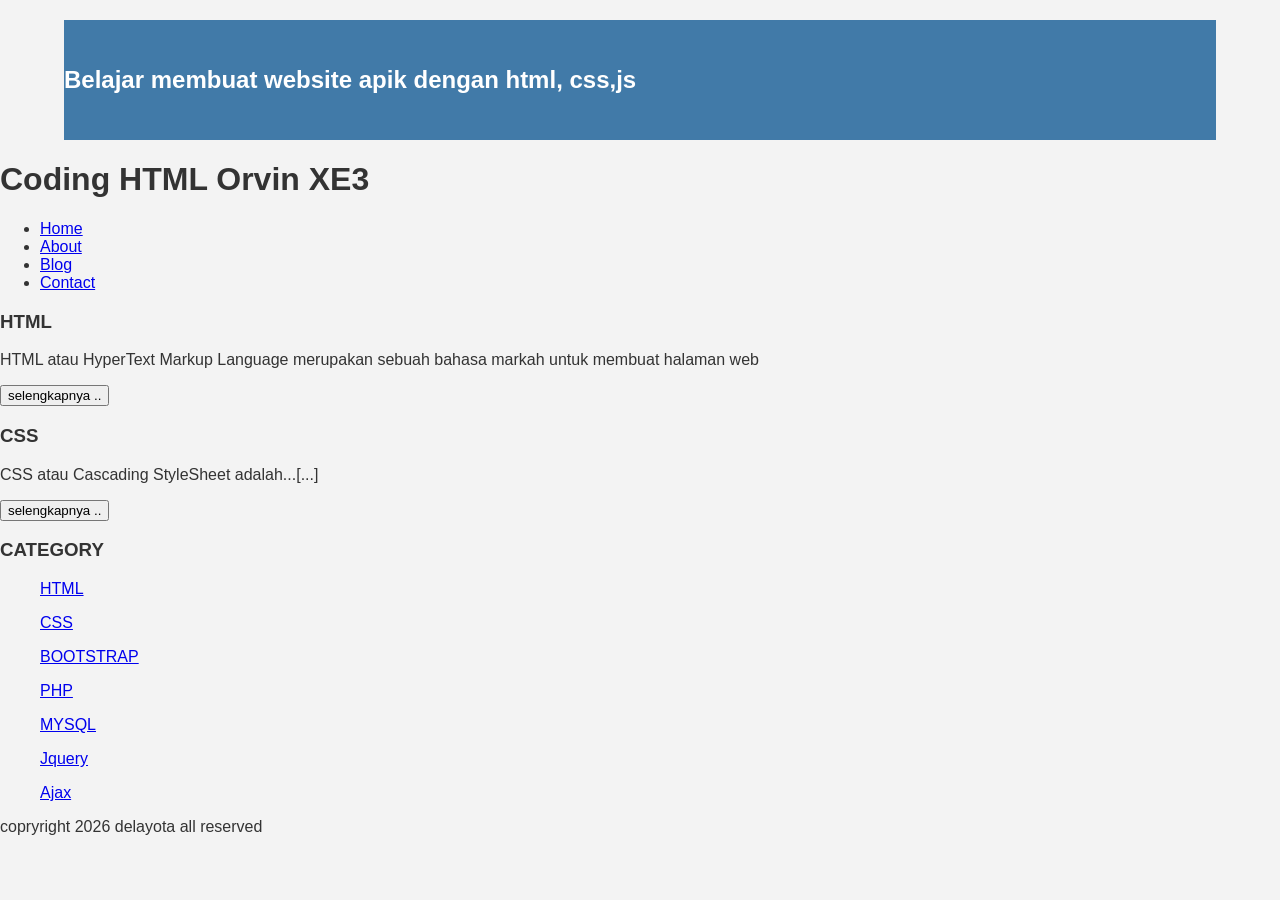
==== index.html @ 439de2c1 "Add files via upload" ====
<!DOCTYPE html>
<html>
	<head>
		<title>Coding HTML XE3</title>
		<link rel="stylesheet" href="style.css">
	</head>
	<body>

		<div class="header">
		  <h2>Belajar membuat website apik dengan html, css,js</h2>
		</div>
		<h1>Coding HTML Orvin XE3</h1>
			<ul>
                                 <li><a href="index.html">Home</a></li>
                                 <li><a href="about.html">About</a></li>
                                 <li><a href="#">Blog</a></li>
                                 <li><a href="#">Contact</a></li>
                         </ul>
			 
                                  <h3>HTML</h3>
                                  <p>HTML atau HyperText Markup Language merupakan sebuah bahasa markah untuk membuat 					  halaman web </p>
                                  <button >selengkapnya ..</button>
				  
				  <h3>CSS</h3>
				  <p>CSS atau Cascading StyleSheet adalah...[...]</p>
				  <button >selengkapnya ..</button>

                         
  
                         <h3>CATEGORY</h3>
                         <ul>
                                  <p><a href="#" >HTML</a></p>
                                  <p><a href="#" >CSS</a></p>
                                  <p><a href="#" >BOOTSTRAP<a></p>
                                  <p><a href="#" >PHP</a></p>
                                  <p><a href="#" >MYSQL</a></p>
                                  <p><a href="#" >Jquery</a></p>
                                  <p><a href="#" >Ajax</a></p>
                         </ul>
                                  <p>copryright 2026 delayota all reserved</p>

	</body>
</html>
---- style.css ----
body{

background:#f3f3f3;

color:#333;

width:100%;

font-family:sans-serif;

margin:0 auto;

}

.header{

width:90%;

margin:auto;

height:120px;

line-height:120px;

background:#417aa8;

color:#fff;

}
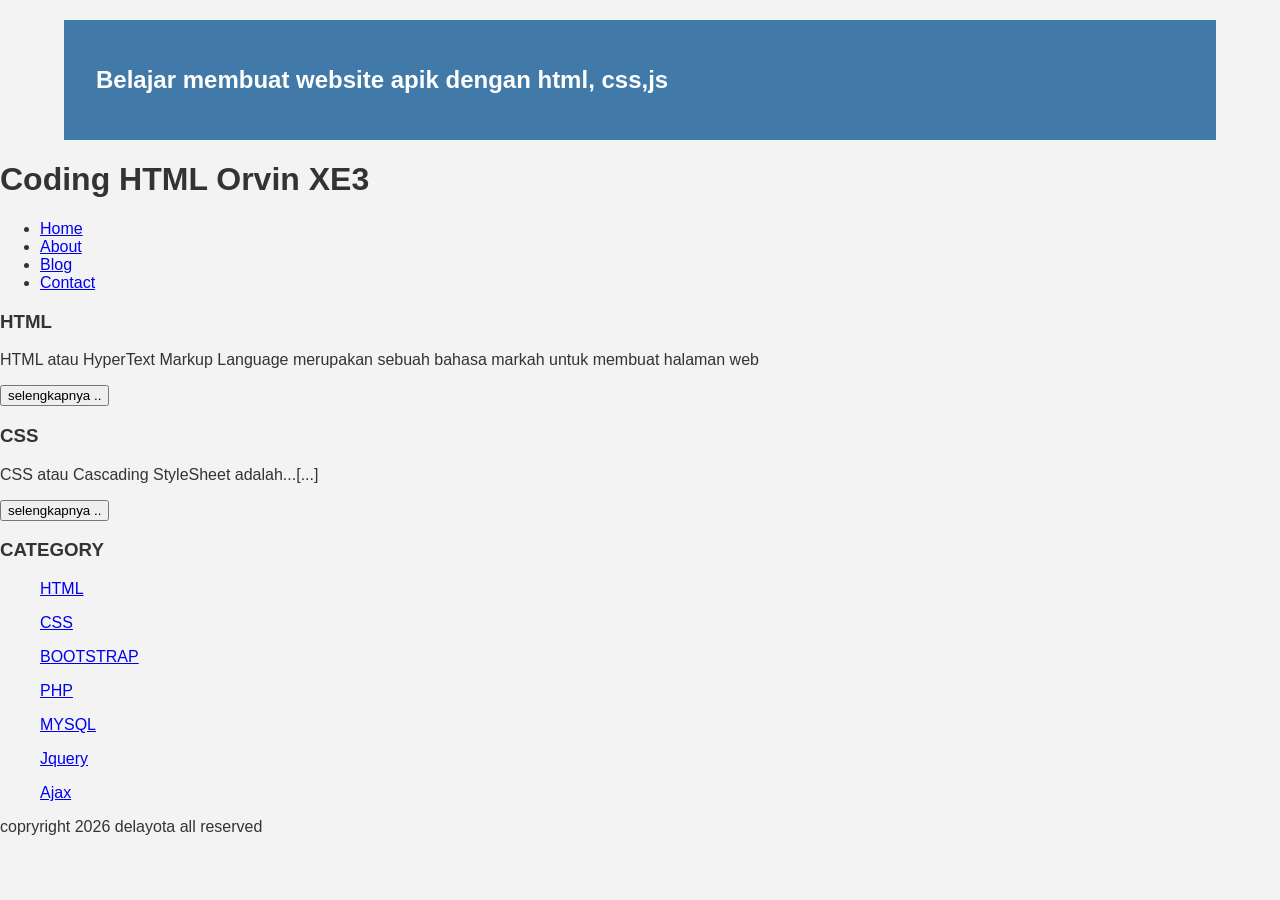
==== commit 6bcf886a: "Update index.html" ====
--- a/index.html
+++ b/index.html
@@ -7,7 +7,9 @@
 	<body>
 
 		<div class="header">
-		  <h2>Belajar membuat website apik dengan html, css,js</h2>
+			<div class="jarak">
+		  		<h2>Belajar membuat website apik dengan html, css,js</h2>
+			</div>
 		</div>
 		<h1>Coding HTML Orvin XE3</h1>
 			<ul>
@@ -40,4 +42,4 @@
                                   <p>copryright 2026 delayota all reserved</p>
 
 	</body>
-</html>+</html>
--- a/style.css
+++ b/style.css
@@ -26,4 +26,8 @@
 
 color:#fff;
 
-}+}
+
+.jarak{
+  padding:0 2pc;
+}
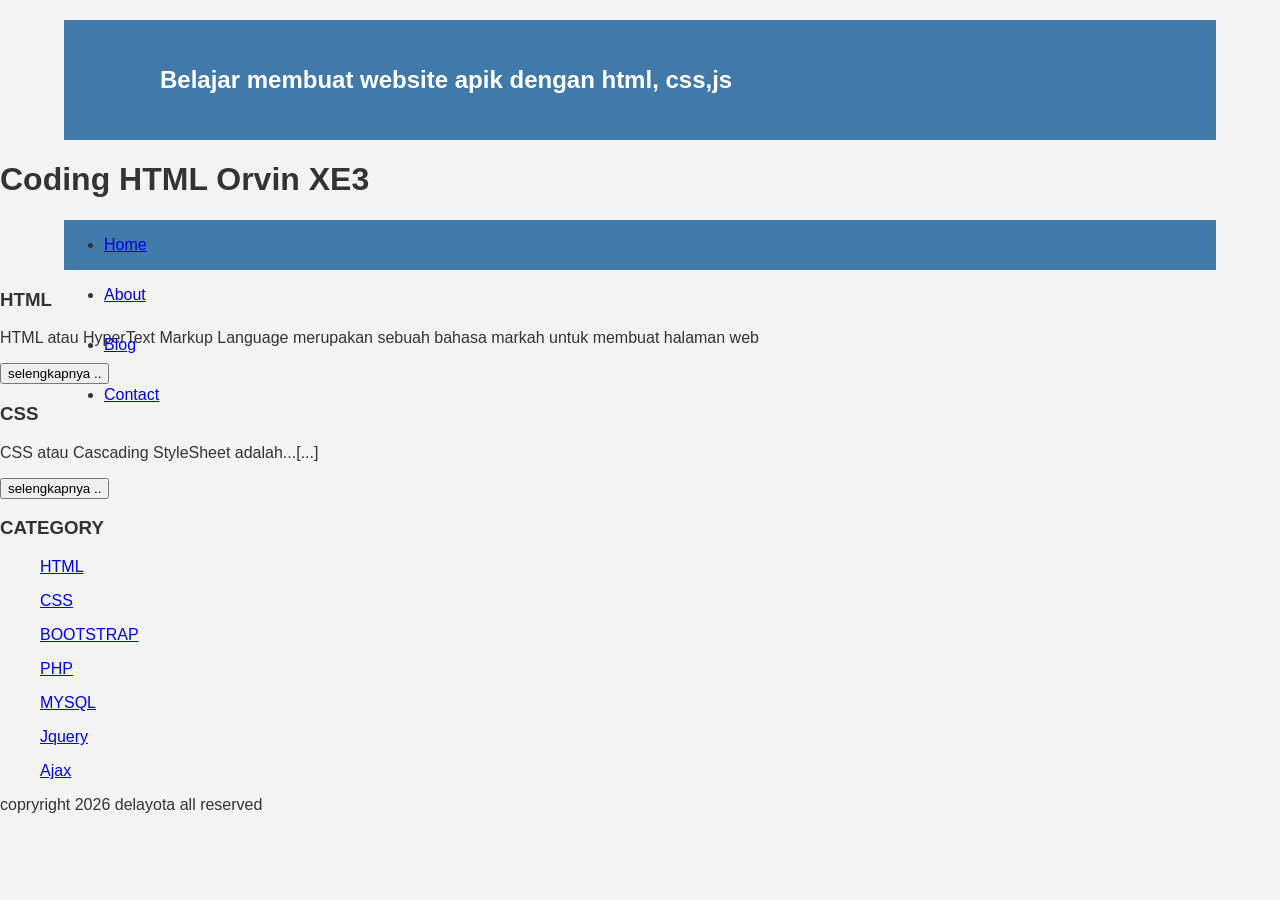
==== commit 85fecb86: "Update index.html" ====
--- a/index.html
+++ b/index.html
@@ -12,13 +12,14 @@
 			</div>
 		</div>
 		<h1>Coding HTML Orvin XE3</h1>
+		<div class="menu">
 			<ul>
                                  <li><a href="index.html">Home</a></li>
                                  <li><a href="about.html">About</a></li>
                                  <li><a href="#">Blog</a></li>
                                  <li><a href="#">Contact</a></li>
                          </ul>
-			 
+		</div>
                                   <h3>HTML</h3>
                                   <p>HTML atau HyperText Markup Language merupakan sebuah bahasa markah untuk membuat 					  halaman web </p>
                                   <button >selengkapnya ..</button>
--- a/style.css
+++ b/style.css
@@ -29,5 +29,15 @@
 }
 
 .jarak{
-  padding:0 2pc;
+  padding:0 6pc;
 }
+
+.menu{
+  background-color:#417aa8;
+  height:50px;
+  line-height:50px;
+  position:relative;
+  width:90%;
+  margin:0 auto;
+  padding:0 auto;
+}
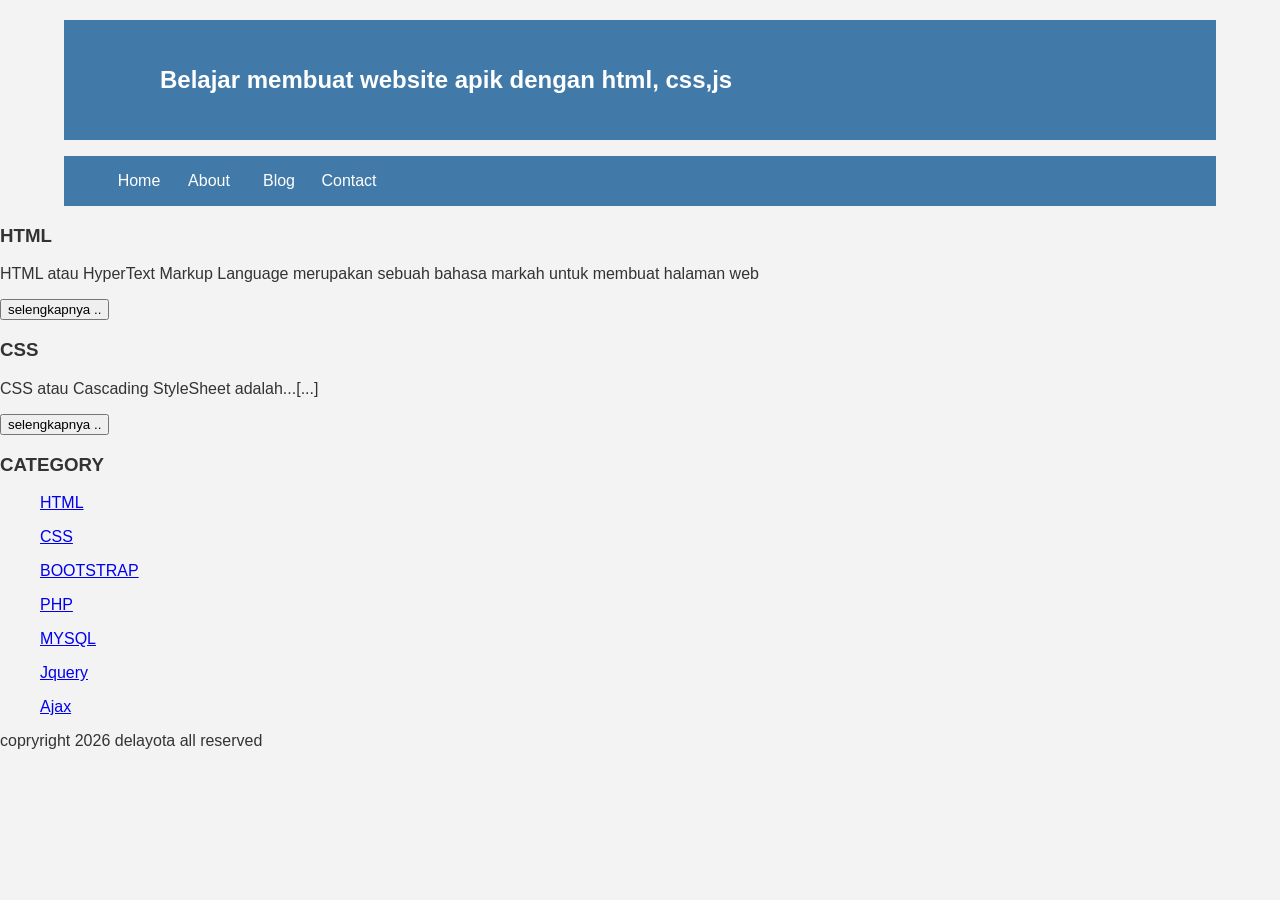
==== commit 215c3e2f: "Update index.html" ====
--- a/index.html
+++ b/index.html
@@ -11,7 +11,7 @@
 		  		<h2>Belajar membuat website apik dengan html, css,js</h2>
 			</div>
 		</div>
-		<h1>Coding HTML Orvin XE3</h1>
+		
 		<div class="menu">
 			<ul>
                                  <li><a href="index.html">Home</a></li>
--- a/style.css
+++ b/style.css
@@ -41,3 +41,21 @@
   margin:0 auto;
   padding:0 auto;
 }
+
+.menu ul{
+  list-style:none;
+}
+
+.menu ul li a{
+  float:left;
+  width:70px;
+  display:block;
+  text-align:center;
+  color:#FFF;
+  text-decoration:none;
+}
+
+.menu ul li a:hover{
+  background-color:4b88bb;
+  display:block;
+}
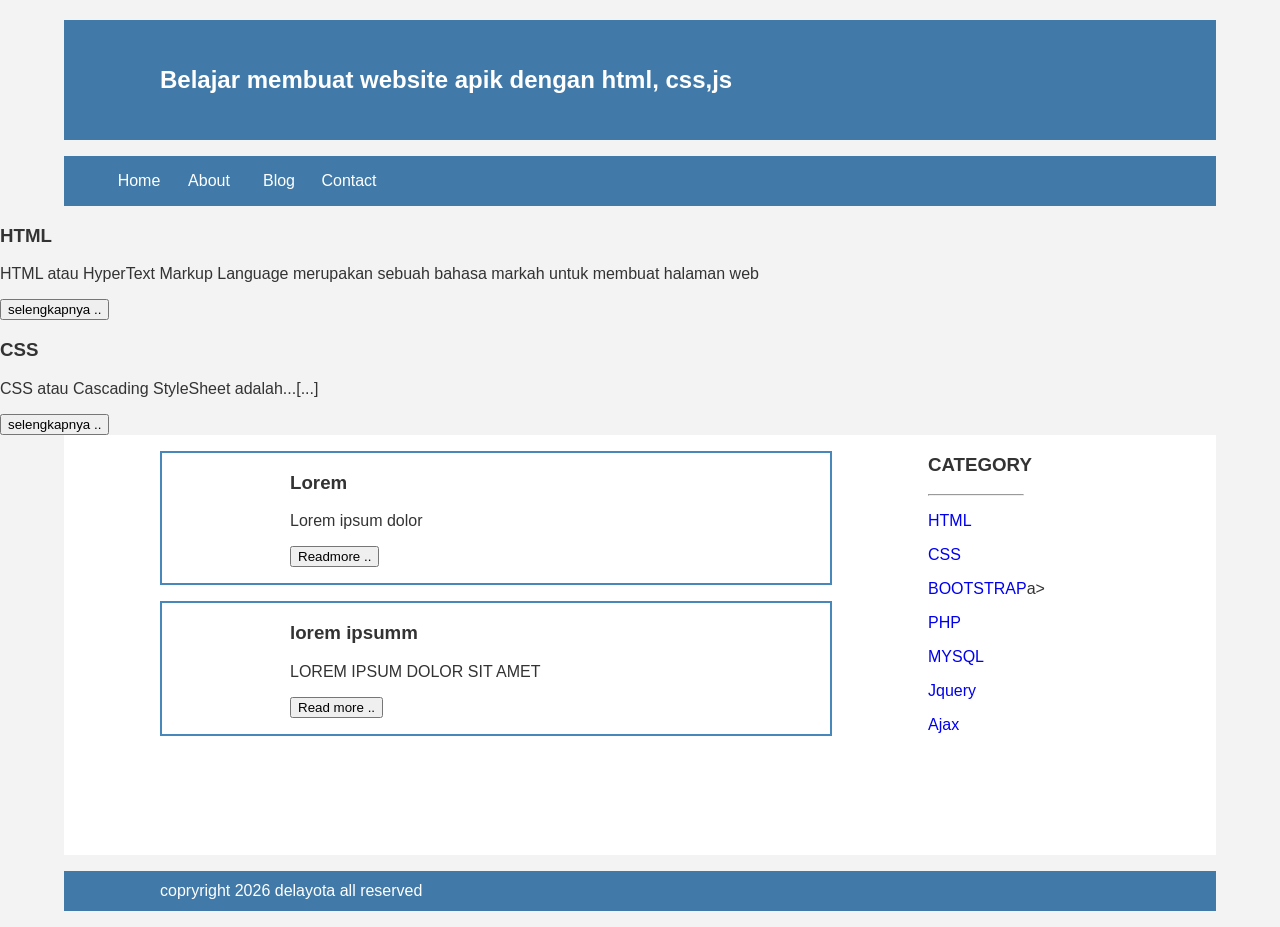
==== commit e6bf297c: "Update index.html" ====
--- a/index.html
+++ b/index.html
@@ -27,20 +27,52 @@
 				  <h3>CSS</h3>
 				  <p>CSS atau Cascading StyleSheet adalah...[...]</p>
 				  <button >selengkapnya ..</button>
-
-                         
-  
+<div class="content">
+	<div class="jarak">
+		<!-- kiri -->
+		<div class="kiri">
+			<!-- blog -->
+			<div class="border">
+				<div class="jarak">
+					<h3>Lorem</h3>
+					<p>Lorem ipsum dolor</p>
+					<button class="btn">Readmore ..</button>
+				</div>
+			</div>
+			<!-- end blog -->
+			<!-- blog -->
+			<div class="border">
+				<div class="jarak">
+					<h3>lorem ipsumm</h3>
+					<p>LOREM IPSUM DOLOR SIT AMET</p>
+					<button class="btn">Read more ..</button>
+				</div>
+			</div>
+			<!-- end blog -->
+		</div>
+		<!-- kiri -->
+		<!-- kanan -->
+		<div class="kanan">
+			<div class="jarak">
                          <h3>CATEGORY</h3>
-                         <ul>
-                                  <p><a href="#" >HTML</a></p>
-                                  <p><a href="#" >CSS</a></p>
-                                  <p><a href="#" >BOOTSTRAP<a></p>
-                                  <p><a href="#" >PHP</a></p>
-                                  <p><a href="#" >MYSQL</a></p>
-                                  <p><a href="#" >Jquery</a></p>
-                                  <p><a href="#" >Ajax</a></p>
-                         </ul>
-                                  <p>copryright 2026 delayota all reserved</p>
-
+							<hr/>
+							<p><a href="#" class="undecor">HTML</a></p>
+                            <p><a href="#" class="undecor">CSS</a></p>
+                            <p><a href="#" class="undecor">BOOTSTRAP</a>a></p>
+                            <p><a href="#" class="undecor">PHP</a></p>
+                            <p><a href="#" class="undecor">MYSQL</a></p>
+                            <p><a href="#" class="undecor">Jquery</a></p>
+                            <p><a href="#" class="undecor">Ajax</a></p>
+			</div>
+		</div>
+		<!-- kanan -->
+	</div>
+</div>
+<div class="footer">
+	<div class="jarak">
+         <p>copryright 2026 delayota all reserved</p>                	
+	</div>
+</div>           
+                                 
 	</body>
 </html>
--- a/style.css
+++ b/style.css
@@ -59,3 +59,85 @@
   background-color:4b88bb;
   display:block;
 }
+
+.content{
+
+width:90%;
+
+margin:auto;
+
+height:420px;
+
+padding: 0.1px;
+
+background:#fff;
+
+color:#333;
+
+}
+
+.border{
+
+border: 2px solid #4887b9;
+
+margin-top:1pc;
+
+padding-bottom:1pc;
+
+padding-left:2pc;
+
+padding-right:2pc;
+
+}
+
+.kiri{
+
+width:70%;
+
+float:left;
+
+margin:auto;
+
+background:#fff;
+
+height:420px;
+
+}
+
+.kanan{
+
+width: 30%;
+
+float:left;
+
+margin:auto;
+
+background:#fff;
+
+height:420px;
+
+}
+
+.undecor{
+
+text-decoration:none;
+
+}
+
+.footer {
+
+width:90%;
+
+margin:auto;
+
+height:40px;
+
+line-height:40px;
+
+background: #417aa8;
+
+color:#fff;
+
+margin-bottom: 1pc;
+
+}
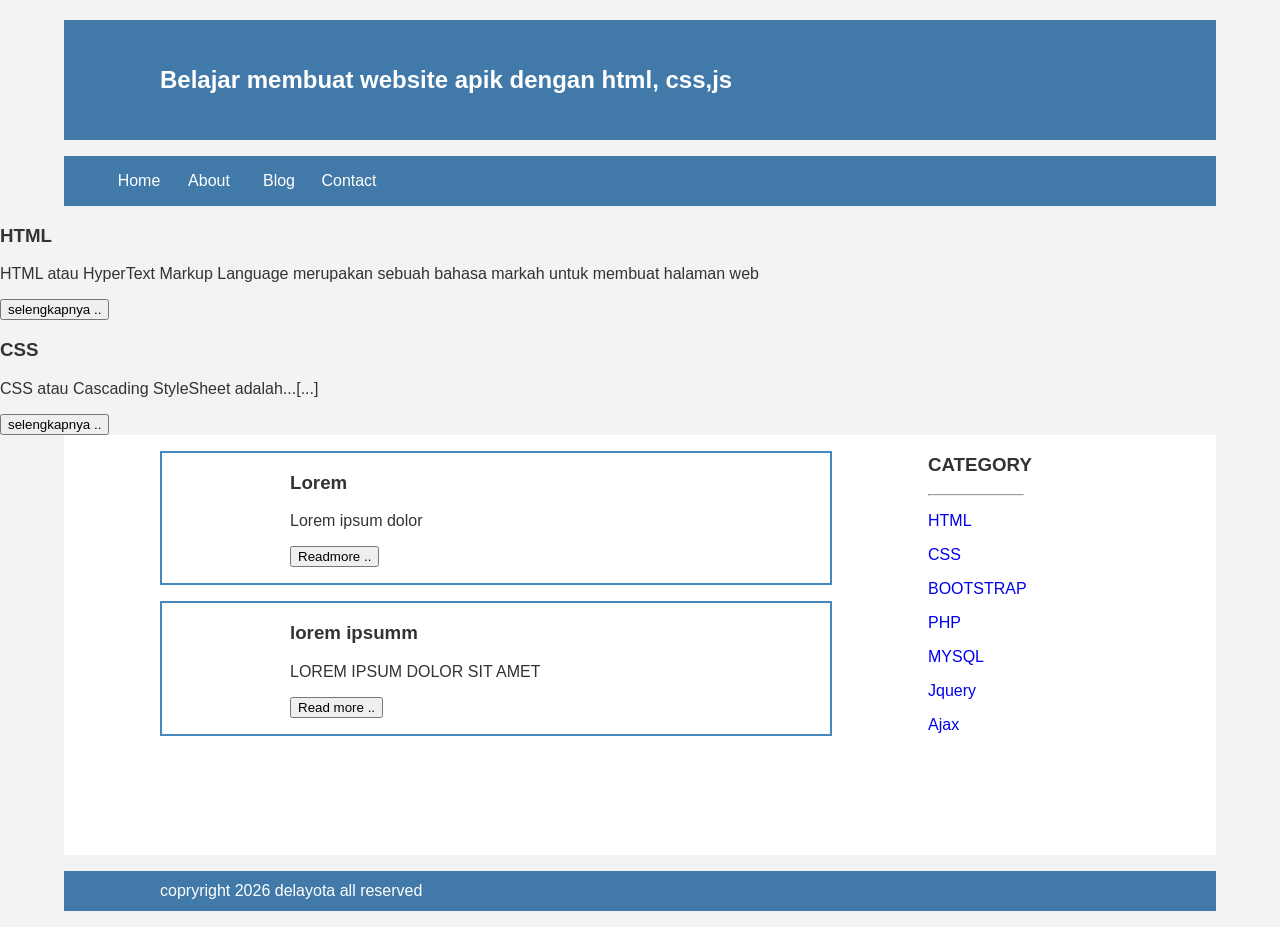
==== commit ba34fc22: "Update index.html" ====
--- a/index.html
+++ b/index.html
@@ -58,7 +58,7 @@
 							<hr/>
 							<p><a href="#" class="undecor">HTML</a></p>
                             <p><a href="#" class="undecor">CSS</a></p>
-                            <p><a href="#" class="undecor">BOOTSTRAP</a>a></p>
+                            <p><a href="#" class="undecor">BOOTSTRAP</a></p>
                             <p><a href="#" class="undecor">PHP</a></p>
                             <p><a href="#" class="undecor">MYSQL</a></p>
                             <p><a href="#" class="undecor">Jquery</a></p>
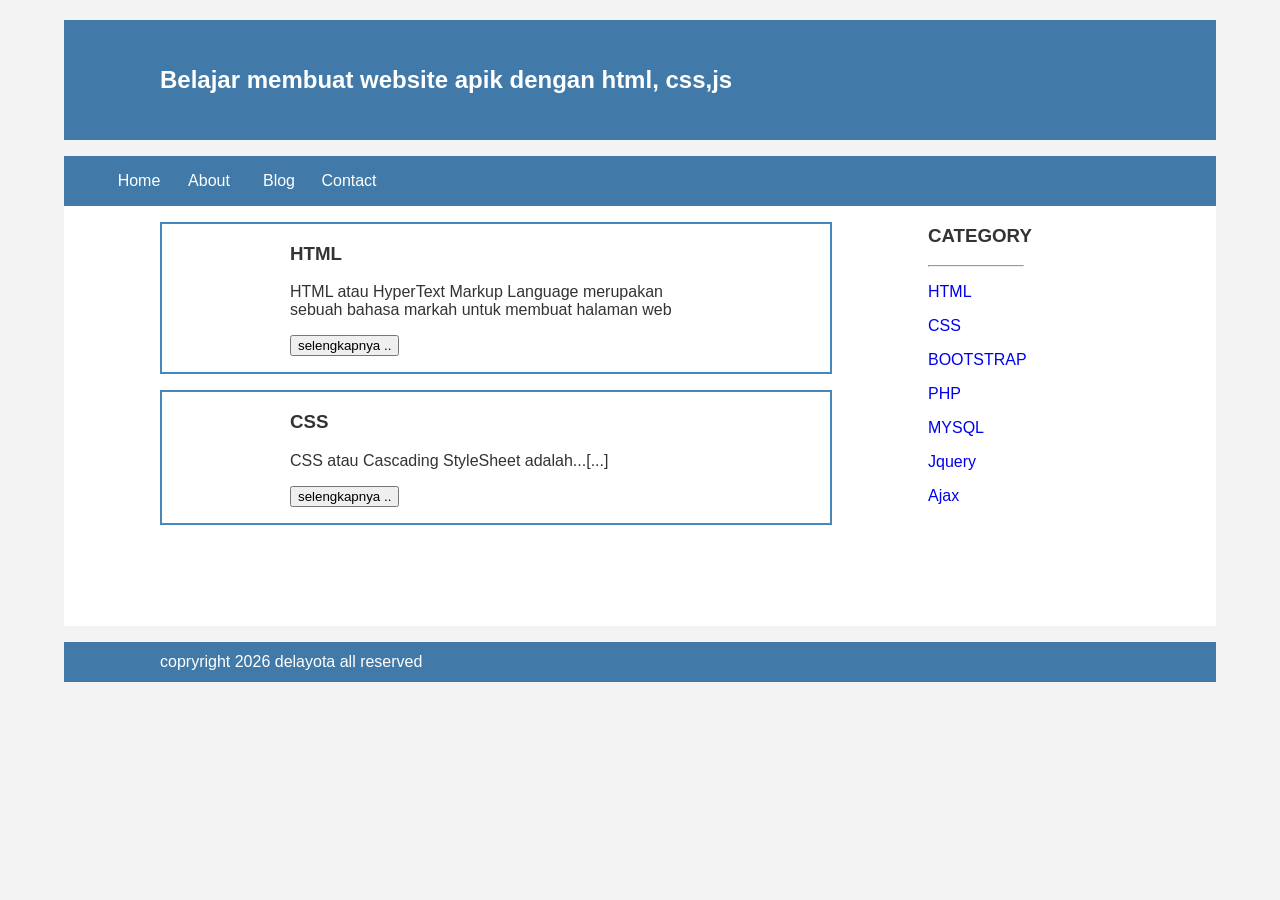
==== commit ef93e7e3: "Update index.html" ====
--- a/index.html
+++ b/index.html
@@ -20,13 +20,9 @@
                                  <li><a href="#">Contact</a></li>
                          </ul>
 		</div>
-                                  <h3>HTML</h3>
-                                  <p>HTML atau HyperText Markup Language merupakan sebuah bahasa markah untuk membuat 					  halaman web </p>
-                                  <button >selengkapnya ..</button>
+                                  
 				  
-				  <h3>CSS</h3>
-				  <p>CSS atau Cascading StyleSheet adalah...[...]</p>
-				  <button >selengkapnya ..</button>
+				
 <div class="content">
 	<div class="jarak">
 		<!-- kiri -->
@@ -34,18 +30,18 @@
 			<!-- blog -->
 			<div class="border">
 				<div class="jarak">
-					<h3>Lorem</h3>
-					<p>Lorem ipsum dolor</p>
-					<button class="btn">Readmore ..</button>
+					<h3>HTML</h3>
+                    <p>HTML atau HyperText Markup Language merupakan sebuah bahasa markah untuk membuat 					  halaman web </p>
+                	<button >selengkapnya ..</button>
 				</div>
 			</div>
 			<!-- end blog -->
 			<!-- blog -->
 			<div class="border">
 				<div class="jarak">
-					<h3>lorem ipsumm</h3>
-					<p>LOREM IPSUM DOLOR SIT AMET</p>
-					<button class="btn">Read more ..</button>
+				  <h3>CSS</h3>
+				  <p>CSS atau Cascading StyleSheet adalah...[...]</p>
+				  <button >selengkapnya ..</button>
 				</div>
 			</div>
 			<!-- end blog -->
